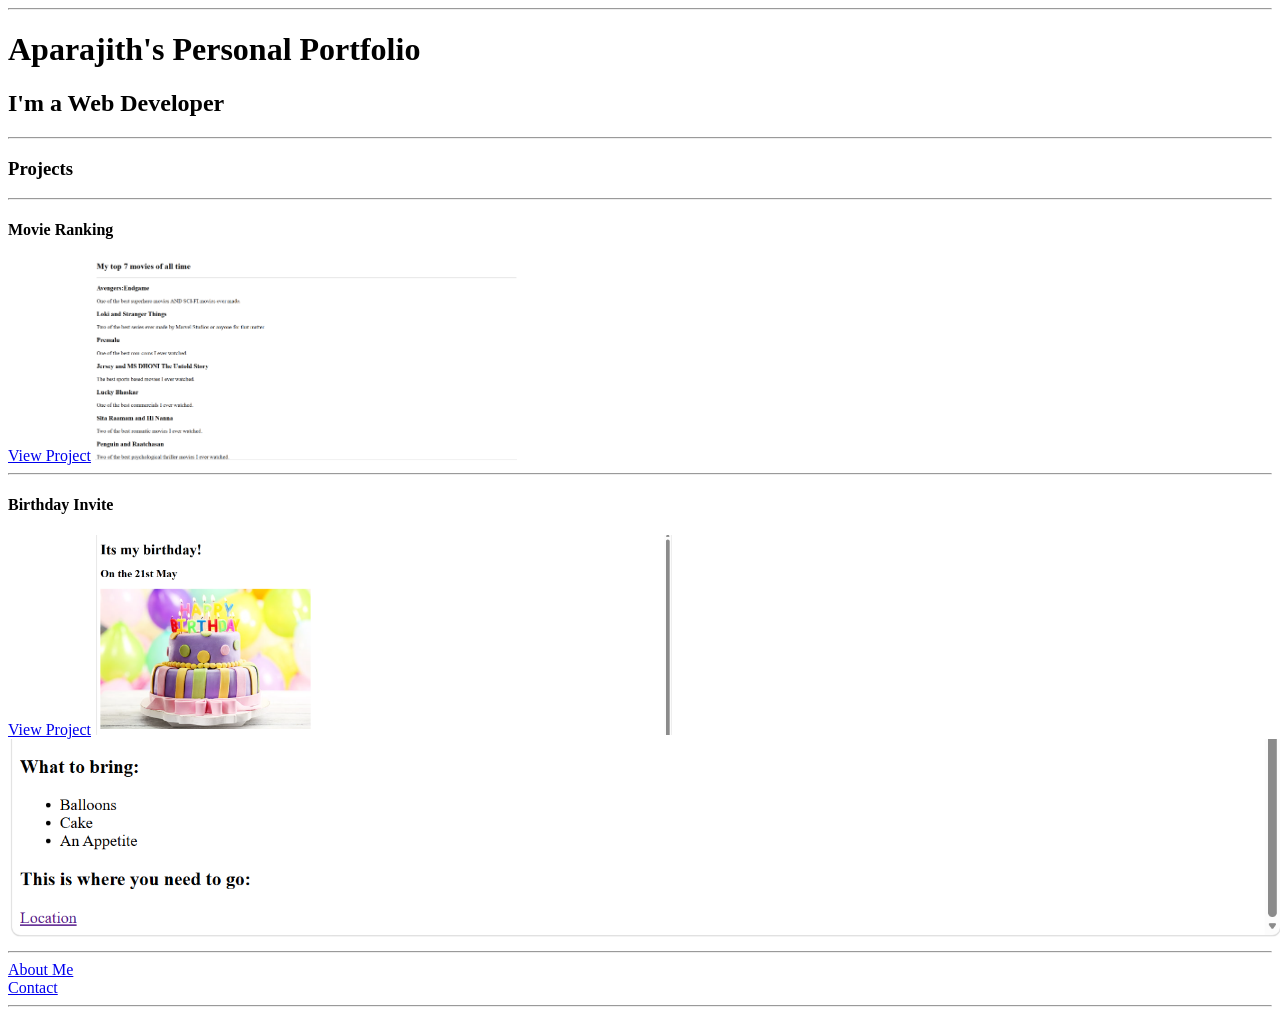
==== Projects/Personal Portfolio/index.html @ 10bb6d92 "Portfolio Project" ====
<!DOCTYPE html>
<html>
    <head>
        <title>Personal Portfolio</title>
    </head>
    <body>
        <hr>
    <h1>Aparajith's Personal Portfolio</h1>
    <h2>I'm a Web Developer</h2>
    <hr>
    <h3>Projects</h3>
    <hr>
    <h4>Movie Ranking</h4>
    <a href="http://127.0.0.1:5500/Projects/Movie%20Ranking.html">View Project</a>
    <img src="..\Movie Ranking output.png" alt="Movie Ranking Output" height="200">
    <hr>
    <h4>Birthday Invite</h4>
    <a href="http://127.0.0.1:5500/Projects/Birthday%20Invite.html">View Project</a>
    <img src="..\Birthday Invite Project Output 1.png" alt="Birthday Invite Output" height="200">
    <img src="..\Birthday Invite Project Output 2.png" alt="Birthday Invite Output" height="200">
    <hr>
    <a href="http://127.0.0.1:5500/Projects/Personal%20Portfolio/about.html">About Me</a><br>
    <a href="http://127.0.0.1:5500/Projects/Personal%20Portfolio/contact.html">Contact</a>
    <hr>
    </body>
</html>
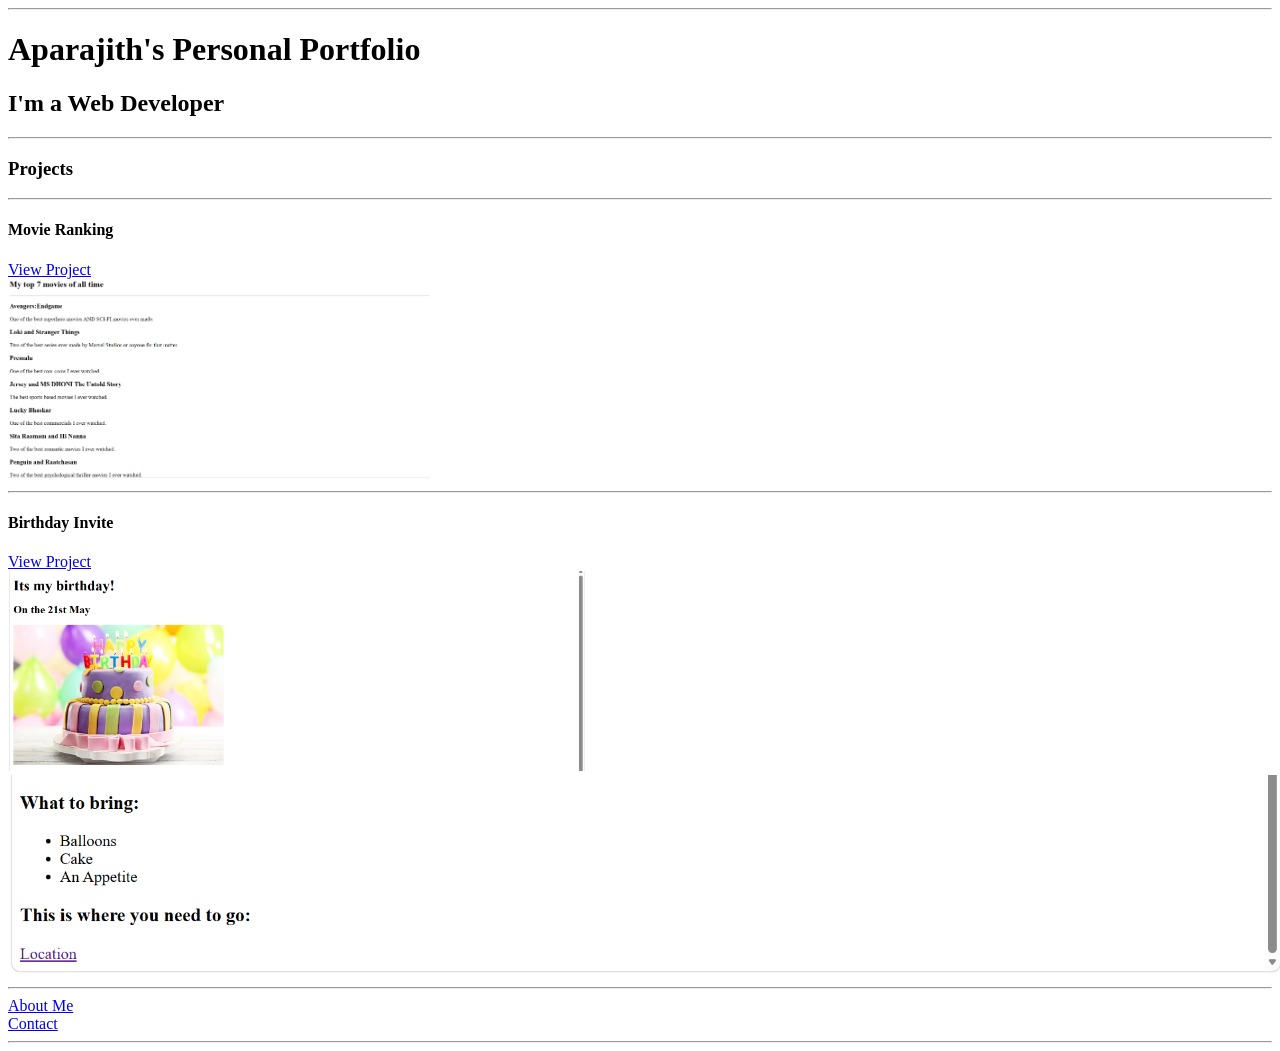
==== commit d1356453: "Portfolio Project" ====
--- a/Projects/Personal Portfolio/index.html
+++ b/Projects/Personal Portfolio/index.html
@@ -11,11 +11,11 @@
     <h3>Projects</h3>
     <hr>
     <h4>Movie Ranking</h4>
-    <a href="http://127.0.0.1:5500/Projects/Movie%20Ranking.html">View Project</a>
+    <a href="http://127.0.0.1:5500/Projects/Movie%20Ranking.html">View Project</a><br>
     <img src="..\Movie Ranking output.png" alt="Movie Ranking Output" height="200">
     <hr>
     <h4>Birthday Invite</h4>
-    <a href="http://127.0.0.1:5500/Projects/Birthday%20Invite.html">View Project</a>
+    <a href="http://127.0.0.1:5500/Projects/Birthday%20Invite.html">View Project</a><br>
     <img src="..\Birthday Invite Project Output 1.png" alt="Birthday Invite Output" height="200">
     <img src="..\Birthday Invite Project Output 2.png" alt="Birthday Invite Output" height="200">
     <hr>
